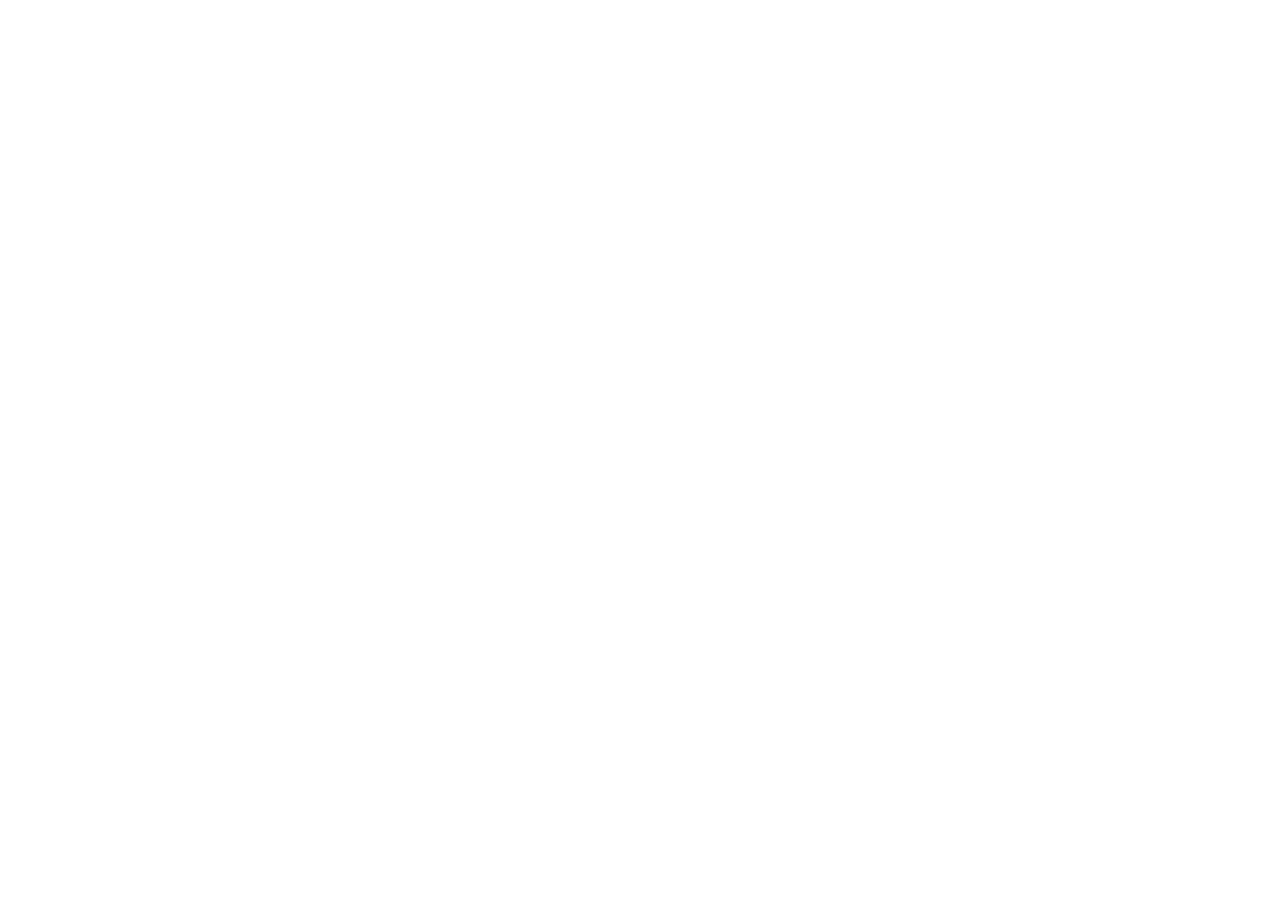
==== eshop_misy/src/pages/index.html @ be89e81c "Initial commit" ====
<!DOCTYPE html>
<html lang="cs">
  <head>
    <meta charset="UTF-8" />
    <meta name="viewport" content="width=device-width, initial-scale=1.0" />
    <title>Webová aplikace</title>
    <script type="module" src="/index.jsx"></script>
  </head>
  <body>
    <div id="root"></div>
  </body>
</html>
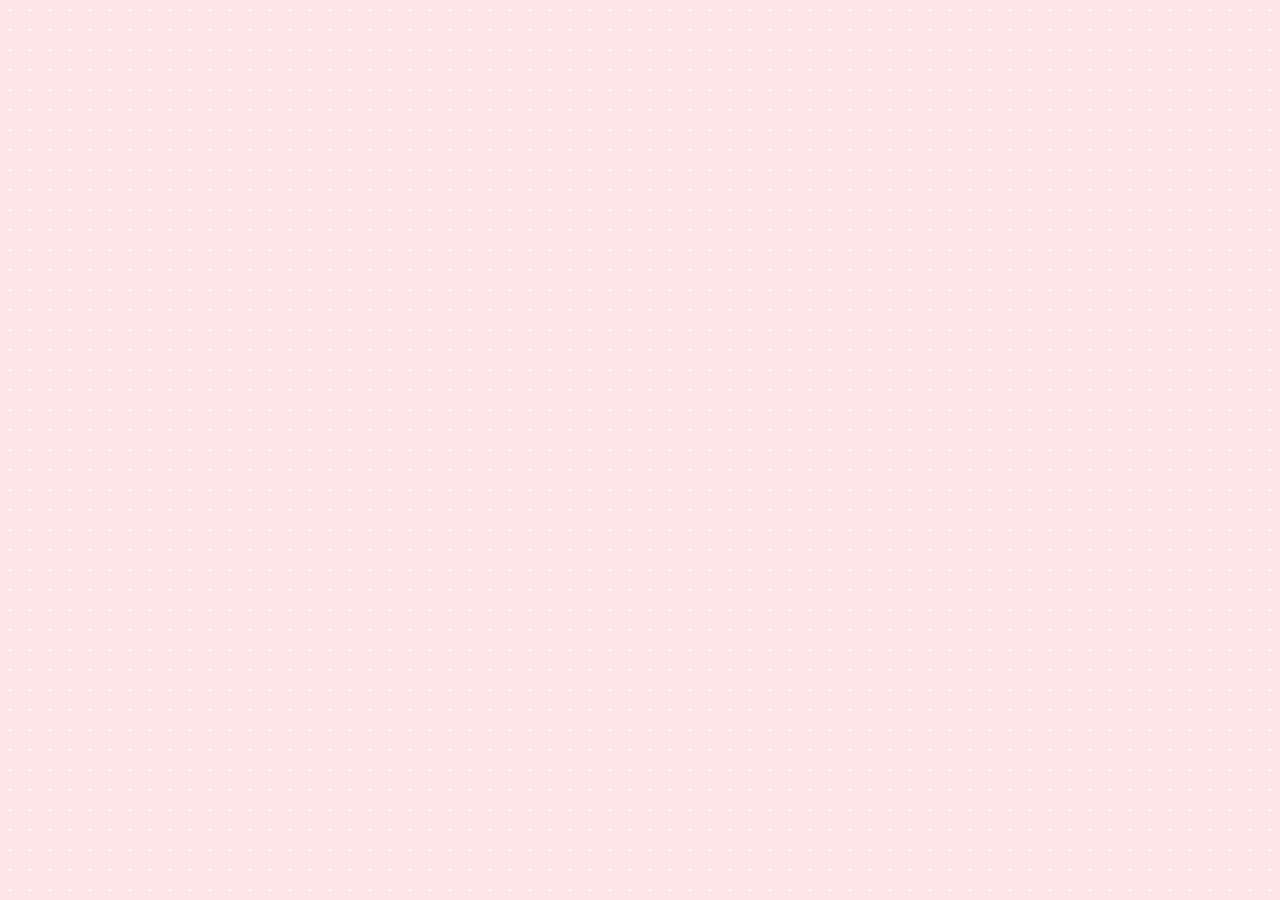
==== commit e67e2368: "uprava odkazu na obrazky" ====
--- a/eshop_misy/src/pages/index.html
+++ b/eshop_misy/src/pages/index.html
@@ -5,6 +5,8 @@
     <meta name="viewport" content="width=device-width, initial-scale=1.0" />
     <title>Webová aplikace</title>
     <script type="module" src="/index.jsx"></script>
+    <link rel="stylesheet" href="./index.css">
+    <link href="https://fonts.googleapis.com/css2?family=Dancing+Script&display=swap" rel="stylesheet">
   </head>
   <body>
     <div id="root"></div>
--- a/eshop_misy/src/pages/index.css
+++ b/eshop_misy/src/pages/index.css
@@ -0,0 +1,74 @@
+body {
+  background-color: #ffe6e6; /* světle růžová */
+  background-image: radial-gradient(white 1px, transparent 1px); /* bílé tečky */
+  background-size: 20px 20px;
+  font-family: Arial, sans-serif;
+  margin: 0;
+  padding: 0;
+}
+
+.homepage {
+  text-align: center;
+  padding: 20px;
+}
+
+.homepage-title {
+  font-family: 'Dancing Script', cursive; /* francouzské písmo s kudrlinkami */
+  font-size: 36px;
+  margin-bottom: 40px;
+}
+
+.products {
+  display: flex;
+  justify-content: center; /* středí produkty horizontálně */
+  flex-wrap: wrap;
+  gap: 10px; /* mezery mezi produkty */
+}
+
+.product {
+  background-color: white;
+  border: 1px solid #ddd;
+  border-radius: 10px;
+  padding: 25px; /* zvětšení o 1 cm */
+  width: 210px; /* zvětšení o 1 cm */
+  margin: 10px;
+  text-align: center;
+  box-shadow: 0 0 10px rgba(0, 0, 0, 0.1);
+  display: flex;
+  flex-direction: column;
+  justify-content: space-between; /* tlačítko bude na spodku */
+}
+
+.product-title {
+  font-size: 18px;
+  margin-bottom: 10px;
+  flex: 1; /* všechny atributy budou ve stejné výšce */
+}
+
+.product-image {
+  max-width: 100%;
+  border-radius: 5px;
+  margin-bottom: 10px;
+}
+
+.product-price {
+  font-size: 16px;
+  color: #333;
+  margin-bottom: 10px;
+  flex: 1; /* všechny atributy budou ve stejné výšce */
+}
+
+.order-button {
+  background-color: #ff0066; /* sytě růžová */
+  color: white;
+  border: none;
+  padding: 10px 20px;
+  border-radius: 5px;
+  cursor: pointer;
+  font-size: 16px;
+  text-decoration: none;
+}
+
+.order-button:hover {
+  background-color: #cc0052; /* tmavší růžová při najetí */
+}